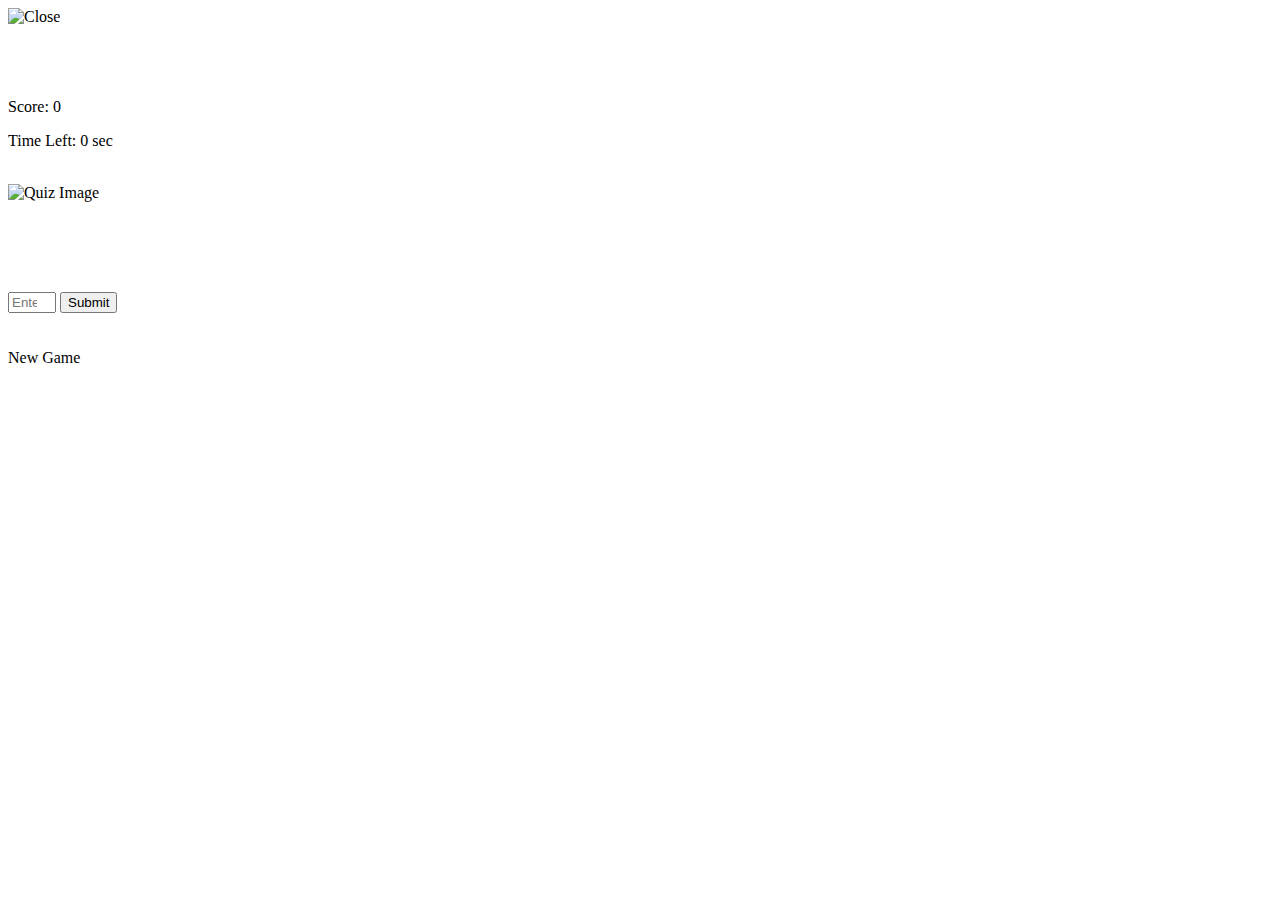
==== assests/GamePage.html @ f09db68d "Modify  the Game Page with styling" ====
<!DOCTYPE html>
<html lang="en">
<head>
    <meta charset="UTF-8">
    <meta name="viewport" content="width=device-width, initial-scale=1.0">
    <title>Quiz Game</title>
    <link rel="stylesheet" href="../Style/GamePage.css">
</head>
<body>
    <!-- Close button -->
    <img id="close-button" src="../Images/close.png" alt="Close">  
    <br><br><br><br><br>
    <!-- User Info -->
    <div id="username"></div>
    <div id="score">Score: 0</div>

    <!-- Timer -->
    <p id="timer">Time Left: <span id="time-left">0</span> sec</p>
    <br>
    
    <!-- Quiz Container -->
    <div id="quiz-container">
        <img id="quiz-image" src="" alt="Quiz Image">
    </div>

    <br><br><br><br><br>

    <!-- Answer Input & Button -->
    <div id="answer-container">
        <input type="number" id="answer" placeholder="Enter your answer" min="0" max="9">
        <button id="submit-answer">Submit</button>
    </div>
    <br><br>
    <!-- New Game Text -->
    <span id="new-game" class="clickable-text">New Game</span>  

    <script src="../Js/GamePage.js"></script>
</body>
</html>
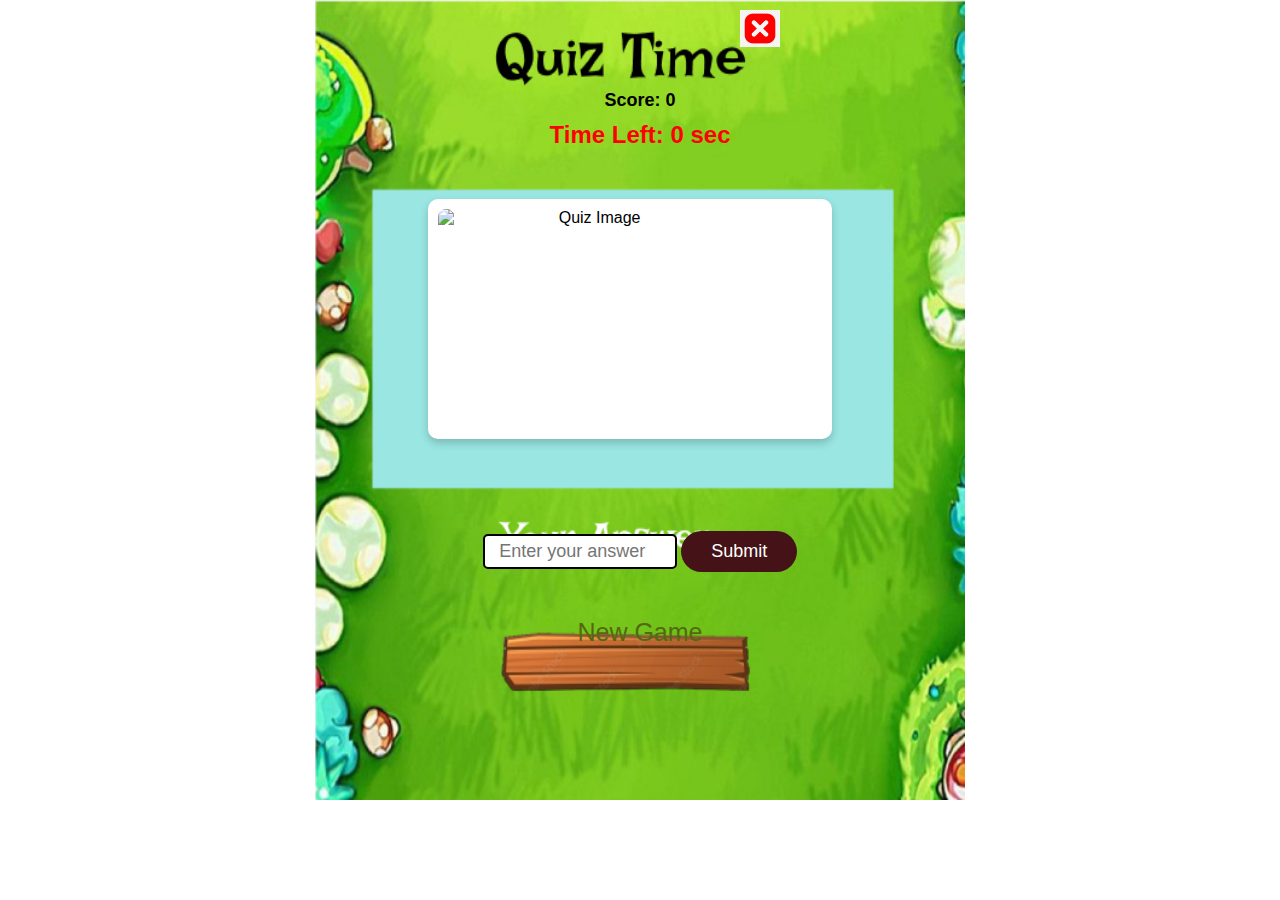
==== commit 440191ab: "Added the necessary comments for clarification" ====
--- a/assests/GamePage.html
+++ b/assests/GamePage.html
@@ -5,6 +5,8 @@
     <meta name="viewport" content="width=device-width, initial-scale=1.0">
     <title>Quiz Game</title>
     <link rel="stylesheet" href="../Style/GamePage.css">
+    <script src="https://cdn.jsdelivr.net/npm/sweetalert2@11"></script>
+
 </head>
 <body>
     <!-- Close button -->
@@ -32,7 +34,7 @@
     </div>
     <br><br>
     <!-- New Game Text -->
-    <span id="new-game" class="clickable-text">New Game</span>  
+    <span id="newgame" class="clickable-text">New Game</span>  
 
     <script src="../Js/GamePage.js"></script>
 </body>
--- a/Style/GamePage.css
+++ b/Style/GamePage.css
@@ -0,0 +1,115 @@
+@import url('https://fonts.googleapis.com/css2?family=Irish+Grover&display=swap');
+
+
+
+/* Body Styling */
+body {
+    font-family: Arial, sans-serif;
+    text-align: center;
+    background-color: lightgreen;
+    background: url("../Images/GameArea1.png") no-repeat center top; 
+    background-size: 650px 800px;
+    margin: 0;
+    padding: 0;
+}
+
+/* Quiz Container */
+#quiz-container {
+    background: white;
+    padding: 10px;  
+    border-radius: 10px;
+    display: inline-block;
+    margin-top: 8px;  
+    margin-left: -20px;
+    position: relative;
+    width: 30%;  
+    text-align: center;
+    height: 100%;
+    box-shadow: 0 4px 8px rgba(0, 0, 0, 0.2);
+    min-height: 220px; /* Ensures space for quiz image */
+}
+
+
+/* Ensuring Quiz Image Loads Without Moving Other Elements */
+#quiz-image {
+    max-width: 80%;
+    height: auto;
+    display: block;
+    border-radius: 8px;
+
+    min-height: 180px; /* Prevents layout shifting */
+}
+
+/* Timer Styling */
+#timer {
+    font-size: 24px;
+    font-weight: bold;
+    color: red;
+    margin-top: 10px;
+}
+
+/* Score & Username */
+#score, #username {
+    font-size: 18px;
+    font-weight: bold;
+}
+
+/* Answer Input & Container */
+#answer-container {
+    margin-top: 10px; 
+}
+
+/* Answer Input Field */
+#answer {
+    font-size: 18px;
+    padding: 5px;
+    width: 180px;
+    text-align: center;
+    border-radius: 5px;
+    border: 2px solid black;
+}
+
+/* Submit Button  */
+#submit-answer {
+    font-size: 18px;
+    padding: 10px 30px; /* Oval shape */
+    border: none;
+    border-radius: 50px; /* Makes it oval */
+    background-color: #441217; 
+    color: white;
+    font-family: 'Irish Grover', sans-serif;
+    cursor: pointer;
+    transition: background 0.3s ease-in-out;
+    display: inline-block;
+    margin-top: 10px;
+}
+
+/* Hover Effect */
+#submit-answer:hover {
+    background-color: #693e45;
+}
+
+/* Clickable 'New Game' Text */
+.clickable-text {
+    font-size: 25px;
+    color: rgb(84, 104, 17);
+    text-decoration: none;
+    cursor: pointer;
+    display: block;
+    font-family: 'Ilisim', sans-serif;
+    margin-top: 10px; 
+}
+
+/* Close Button */
+#close-button {
+    position: absolute;
+    top: 10px;
+    right: 500px;
+    width: 40px;
+    cursor: pointer;
+}
+
+/* Prevent Button from Moving when Image Loads */
+#answer-container, #submit-answer, #new-game {
+    position: relative;
+}
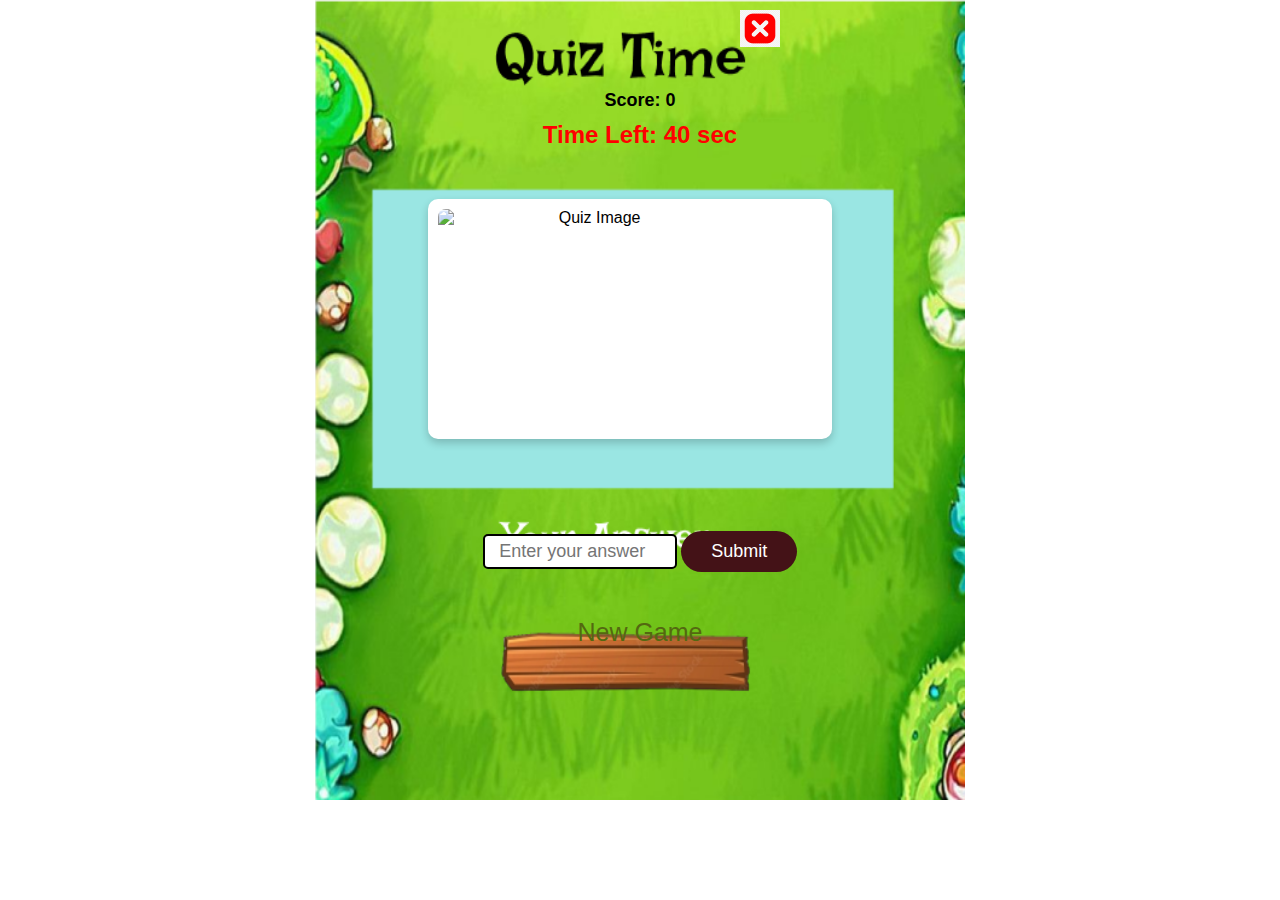
==== commit 5c3a8ec2: "Save the changes" ====
--- a/assests/GamePage.html
+++ b/assests/GamePage.html
@@ -6,6 +6,7 @@
     <title>Quiz Game</title>
     <link rel="stylesheet" href="../Style/GamePage.css">
     <script src="https://cdn.jsdelivr.net/npm/sweetalert2@11"></script>
+    
 
 </head>
 <body>
